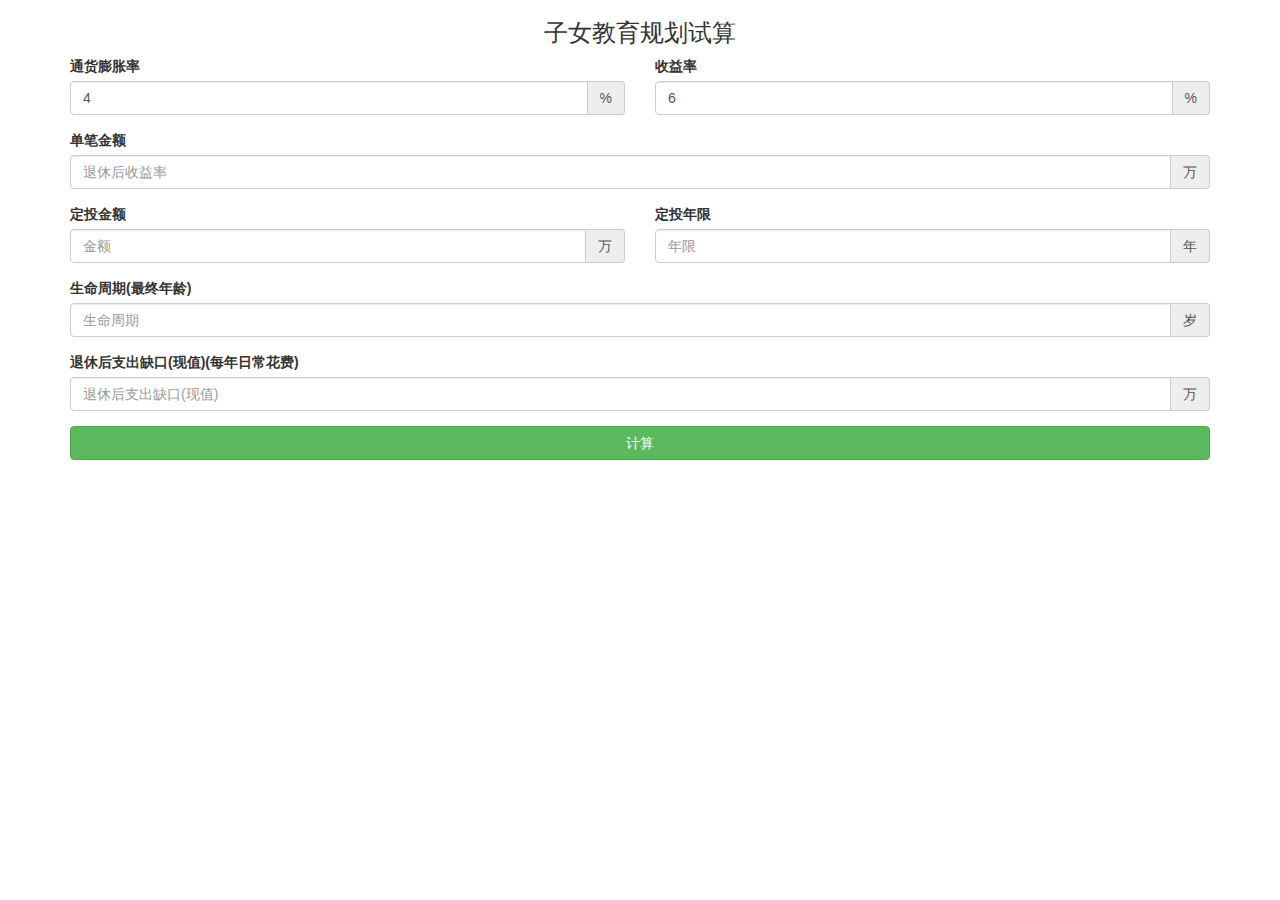
==== offspring-plan.html @ 3f29cd79 "create project" ====
<!DOCTYPE html>
<html lang="en">
<head>
    <meta charset="UTF-8">
    <meta name="viewport"
          content="width=device-width,initial-scale=1.0,maximum-scale=1.0,user-scalable=no,view-scale=1.0">
    <title>子女教育规划试算</title>
    <link rel="stylesheet" href="./lib/bootstrap-3.3.7/css/bootstrap.min.css"/>
</head>
<body>
<div class="container">
    <h3 class="text-center">子女教育规划试算</h3>
    <div>
        <form class="-form-horizontal">

            <div class="clearfix row clearfix">
                <div class="form-group clearfix col-xs-6">
                    <label class="control-label">通货膨胀率</label>
                    <div class="input-group">
                        <input type="number" class="form-control" id="inflation-rate" name="inflation-rate"
                               placeholder="通货膨胀率" value="4" min="0"/>
                        <div class="input-group-addon">%</div>
                    </div>
                </div>
                <div class="form-group col-xs-6">
                    <label class="control-label">收益率</label>
                    <div class="input-group">
                        <input type="number" class="form-control" name="retirement-after-rate" min="0"
                               placeholder="退休后收益率"
                               value="6">
                        <div class="input-group-addon">%</div>
                    </div>
                </div>
            </div>
            <div class="form-group clearfix">
                <label class="control-label">单笔金额</label>
                <div class="input-group col-xs-12">
                    <input type="number" class="form-control" name="existing-sum" min="0" placeholder="退休后收益率" value="">
                    <div class="input-group-addon">万</div>
                </div>
            </div>
            <div class="form-group row clearfix">
                <div class="col-xs-6 clearfix">
                    <label class="control-label">定投金额</label>
                    <div class="input-group">
                        <input type="number" class="form-control" min="0" name="phase1-amount" placeholder="金额"
                               value="">
                        <div class="input-group-addon">万</div>
                    </div>
                </div>
                <div class="col-xs-6 clearfix">
                    <label class="control-label">定投年限</label>
                    <div class="input-group">
                        <input type="number" class="form-control col-xs-12" name="phase1-years"
                               placeholder="年限" value="">
                        <div class="input-group-addon">年</div>
                    </div>
                </div>
            </div>

            <div class="form-group clearfix">
                <label class="control-label">生命周期(最终年龄)</label>
                <div class="input-group">
                    <input type="number" class="form-control" min="0" name="end-age" placeholder="生命周期" value="">
                    <div class="input-group-addon">岁</div>
                </div>
            </div>

            <div class="form-group clearfix">
                <label class="control-label">退休后支出缺口(现值)(每年日常花费)</label>
                <div class="input-group">
                    <input type="number" class="form-control" min="0" name="retirement-cost"
                           placeholder="退休后支出缺口(现值)" value="">
                    <div class="input-group-addon">万</div>
                </div>
            </div>
        </form>
        <button id="calc" class="btn btn-success col-xs-12" style="margin-bottom: 2em;">计算</button>
    </div>
    <div id="result"></div>
</div>
</body>
<script src="js/jquery-1.9.1.min.js"></script>
<script type="text/javascript">
    $(function () {
        var $phaseYear1 = $("input[name='phase1-years']"),
            $phaseYear2 = $("input[name='phase2-years']"),
            $startAge = $("input[name='start-age']"),
            $endAge = $("input[name='end-age']"),
            $infRate = $("input[name='inflation-rate']"),
            $retBeforeRate = $("input[name='retirement-before-rate']"),
            $retAfterRate = $("input[name='retirement-after-rate']"),
            $existingSum = $("input[name='existing-sum']"),
            $retAge = $("input[name='retirement-age']"),
            $phaseAmount1 = $("input[name='phase1-amount']"),
            $phaseAmount2 = $("input[name='phase2-amount']"),
            $retCost = $("input[name='retirement-cost']");

        var startAge = $startAge.val();
        var retAge = $retAge.val();
        var phaseYear1 = $phaseYear1.val();

        $("input[name='start-age'],input[name='retirement-age']").on("input", function () {
            var startAge = $startAge.val();
            var retAge = $retAge.val();
            var diff = retAge - startAge > 0 ? retAge - startAge : 0;
            $phaseYear1.val(diff - $phaseYear2.val());
        });

        $phaseYear1.on("input", function () {
            var startAge = $startAge.val();
            var retAge = $retAge.val();
            var year1 = $phaseYear1.val();
            var diff = retAge - startAge > 0 ? retAge - startAge : 0;
            $phaseYear2.val(diff - year1);
        });
        $phaseYear2.on("input", function () {
            var startAge = $startAge.val();
            var retAge = $retAge.val();
            var year2 = $phaseYear2.val();
            var diff = retAge - startAge > 0 ? retAge - startAge : 0;
            $phaseYear1.val(diff - year2);
        });

        $("#calc").on("click", function () {
            var obj = new Yanglao({
                infRate: parseFloat($infRate.val()),
                retBeforeRate: parseFloat($retBeforeRate.val()),
                retAfterRate: parseFloat($retAfterRate.val()),
                existingSum: parseFloat($existingSum.val()),
                phaseAmount1: parseFloat($phaseAmount1.val()),
                phaseAmount2: parseFloat($phaseAmount2.val()),
                phaseYear1: parseInt($phaseYear1.val()),
                phaseYear2: parseInt($phaseYear2.val()),
                startAge: parseInt($startAge.val()),
                endAge: parseInt($endAge.val()),
                retAge: parseInt($retAge.val()),
                retCost: parseFloat($retCost.val())
            })
            obj.calc();
            var $result = $("#result"),
                top = $result.offset().top;
            $result.empty().append(obj.toHtml());
            $(window).scrollTop(top);
        });
    })

    Yanglao = function (opts) {
        this.infRate = 0;
        this.retBeforeRate = 0;
        this.retAfterRate = 0;
        this.existingSum = 0;
        this.phaseAmount1 = 0;
        this.phaseAmount2 = 0;
        this.phaseYear1 = 0;
        this.phaseYear2 = 0;
        this.startAge = 0;
        this.endAge = 0;
        this.retAge = 0;
        this.retCost = 0;

        this.balanceArr = [];
        this.balance = 0;

        if (opts) {
            for (let key in opts) {
                this[key] = isNaN(opts[key]) ? 0 : opts[key];
            }
        }

        this.ageDiff = this.retAge - this.startAge;

        //this.init();
    }

    Yanglao.prototype.init = function () {
        this.calc();
    }

    Yanglao.prototype.calc = function () {

        var balance = 0;
        // 退休前每年的前 计算
        for (var i = 0; i < this.ageDiff; i++) {

            var input = 0, output = 0;
            if (i === 0) {
                //balance = balance + this.existingSum + this.phaseAmount1;
                input = this.existingSum + this.phaseAmount1;
            } else {
                if (i < this.phaseYear1) {
                    //balance = (balance + this.phaseAmount1) * (1 + this.retBeforeRate / 100);
                    input = this.phaseAmount1;
                } else {
                    //balance = (balance + this.phaseAmount2) * (1 + this.retBeforeRate / 100);
                    input = this.phaseAmount2;
                }
            }
            balance = this.calcCPI((balance + input + output), this.retBeforeRate, 1);
            var item = {
                age: this.startAge + i,
                input: input.toFixed(2),
                output: output.toFixed(2),
                balance: balance.toFixed(2)
            }
            this.balanceArr.push(item);
            console.log(item)
        }

        // 退休后每年的前 计算
        var len = this.endAge - this.retAge > 0 ? this.endAge - this.retAge : 0;
        for (var x = 0; x <= len; x++) {
            var input = 0,
                age = this.retAge + x,
                output = -1 * this.calcCPI(this.retCost, this.infRate, age - this.startAge);
            balance = this.calcCPI((balance + input + output), this.retAfterRate, 1);
            var item = {age: age, input: input.toFixed(2), output: output.toFixed(2), balance: balance.toFixed(2)}
            this.balanceArr.push(item);
            console.log(item)
        }
    }

    Yanglao.prototype.calcCPI = function (capital, rate, _time) {
        return capital * Math.pow((1 + (rate / 100)), parseInt(_time));
    }

    Yanglao.prototype.toHtml = function () {
        var $html = $("<table class='table table-striped'></table>"),
            len = this.balanceArr.length;

        $html.append("<thead><tr><th>年龄</th><th>投入</th><th>支出</th><th>净投入</th><th>余额</th></tr></thead>");

        var body = "<tbody>"
        for (var i = 0; i < len; i++) {
            var item = this.balanceArr[i],
                diff = parseFloat(item['input']) + parseFloat(item['output']);

            body += "<tr>";
            body += "<td>" + item['age'] + "</td>";
            body += "<td>" + item['input'] + "</td>";
            body += "<td>" + item['output'] + "</td>";
            body += "<td>" + diff + "</td>";
            body += "<td>" + item['balance'] + "</td>";
            body += "</tr>";
        }

        body += "</tbody>";

        $html = $html.append(body);
        return $html;
    }
</script>
</html>
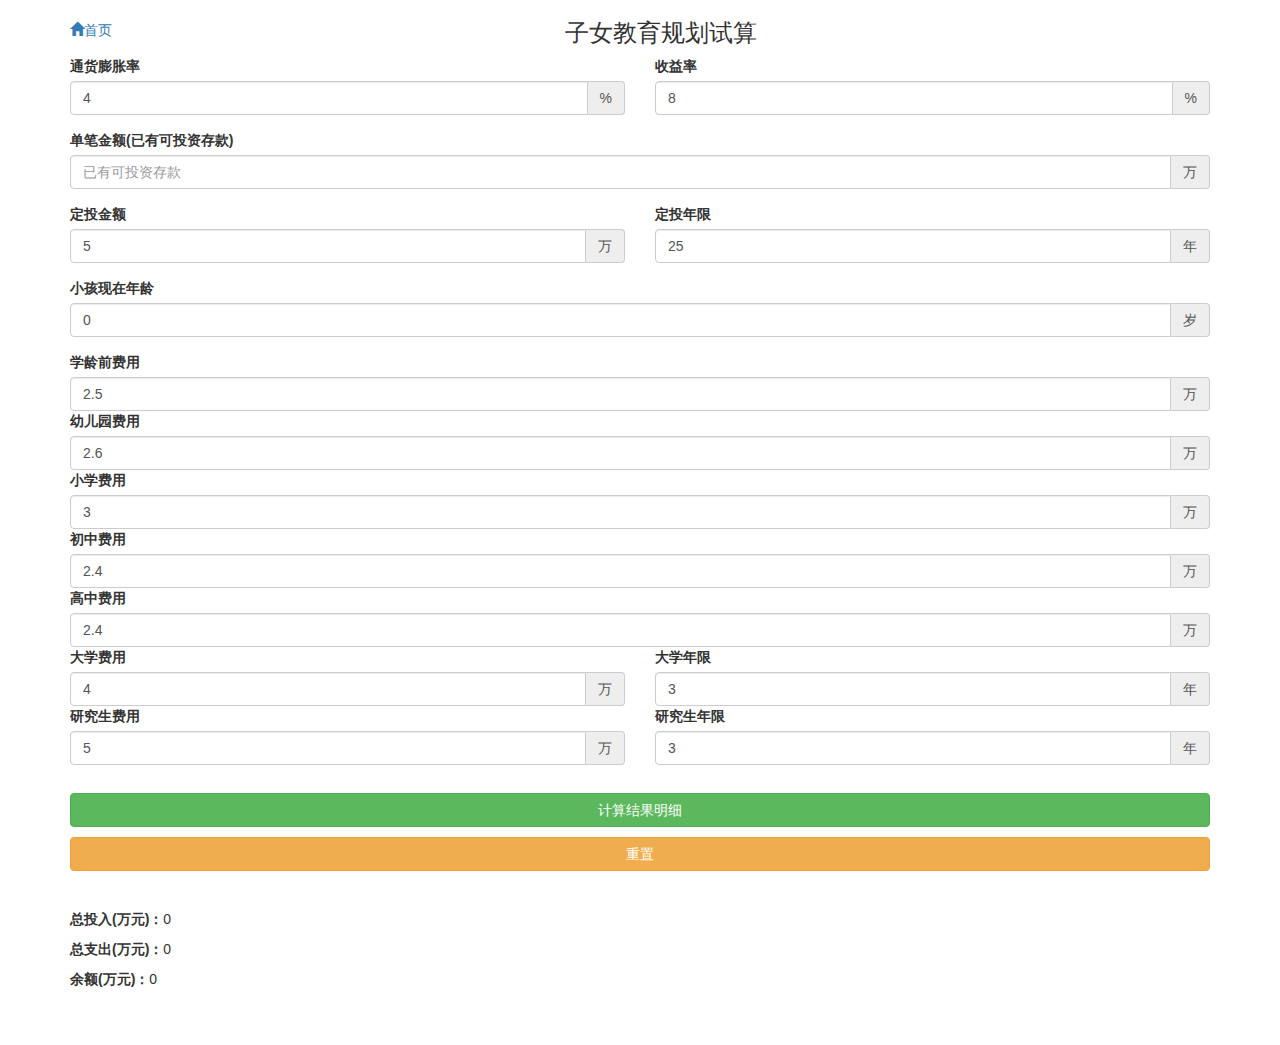
==== commit 714669f3: "update" ====
--- a/offspring-plan.html
+++ b/offspring-plan.html
@@ -8,11 +8,25 @@
     <link rel="stylesheet" href="./lib/bootstrap-3.3.7/css/bootstrap.min.css"/>
 </head>
 <body>
-<div class="container">
-    <h3 class="text-center">子女教育规划试算</h3>
+<style>
+    .require:before {
+        content: "*";
+        color: red;
+        font-size: 1.5rem;
+        margin-right: .5rem;
+    }
+
+    .c-btn-group .btn {
+        margin-bottom: 1rem;
+    }
+</style>
+<div class="container c-page">
+    <div class="text-center">
+        <a class="pull-left" href="./index.html" title="首页"><i class="glyphicon glyphicon-home"></i>首页</a>
+        <h3 class="text-center">子女教育规划试算</h3>
+    </div>
     <div>
         <form class="-form-horizontal">
-
             <div class="clearfix row clearfix">
                 <div class="form-group clearfix col-xs-6">
                     <label class="control-label">通货膨胀率</label>
@@ -25,17 +39,18 @@
                 <div class="form-group col-xs-6">
                     <label class="control-label">收益率</label>
                     <div class="input-group">
-                        <input type="number" class="form-control" name="retirement-after-rate" min="0"
-                               placeholder="退休后收益率"
-                               value="6">
+                        <input type="number" class="form-control" name="irr" min="0"
+                               placeholder="收益率"
+                               value="8">
                         <div class="input-group-addon">%</div>
                     </div>
                 </div>
             </div>
             <div class="form-group clearfix">
-                <label class="control-label">单笔金额</label>
+                <label class="control-label">单笔金额(已有可投资存款)</label>
                 <div class="input-group col-xs-12">
-                    <input type="number" class="form-control" name="existing-sum" min="0" placeholder="退休后收益率" value="">
+                    <input type="number" class="form-control" name="existing-sum" min="0" placeholder="已有可投资存款"
+                           value="">
                     <div class="input-group-addon">万</div>
                 </div>
             </div>
@@ -44,7 +59,7 @@
                     <label class="control-label">定投金额</label>
                     <div class="input-group">
                         <input type="number" class="form-control" min="0" name="phase1-amount" placeholder="金额"
-                               value="">
+                               value="5">
                         <div class="input-group-addon">万</div>
                     </div>
                 </div>
@@ -52,112 +67,194 @@
                     <label class="control-label">定投年限</label>
                     <div class="input-group">
                         <input type="number" class="form-control col-xs-12" name="phase1-years"
-                               placeholder="年限" value="">
+                               placeholder="年限" value="25">
                         <div class="input-group-addon">年</div>
                     </div>
                 </div>
             </div>
-
             <div class="form-group clearfix">
-                <label class="control-label">生命周期(最终年龄)</label>
-                <div class="input-group">
-                    <input type="number" class="form-control" min="0" name="end-age" placeholder="生命周期" value="">
+                <label class="control-label">小孩现在年龄</label>
+                <div class="input-group col-xs-12">
+                    <input type="number" class="form-control" name="now-age" min="0" placeholder="小孩现在年龄" value="0">
                     <div class="input-group-addon">岁</div>
                 </div>
             </div>
-
-            <div class="form-group clearfix">
-                <label class="control-label">退休后支出缺口(现值)(每年日常花费)</label>
-                <div class="input-group">
-                    <input type="number" class="form-control" min="0" name="retirement-cost"
-                           placeholder="退休后支出缺口(现值)" value="">
-                    <div class="input-group-addon">万</div>
+            <div class="form-group row clearfix">
+                <div class="col-xs-12 clearfix">
+                    <label class="control-label">学龄前费用</label>
+                    <div class="input-group">
+                        <input type="number" class="form-control" min="0" name="preschool-cost" placeholder="学龄前费用"
+                               value="2.5">
+                        <div class="input-group-addon">万</div>
+                    </div>
+                </div>
+                <div class="col-xs-12 clearfix">
+                    <label class="control-label">幼儿园费用</label>
+                    <div class="input-group">
+                        <input type="number" class="form-control col-xs-12" name="kindergarten-cost"
+                               placeholder="幼儿园费用" value="2.6">
+                        <div class="input-group-addon">万</div>
+                    </div>
+                </div>
+                <div class="col-xs-12 clearfix">
+                    <label class="control-label">小学费用</label>
+                    <div class="input-group">
+                        <input type="number" class="form-control col-xs-12" name="primaryschool-cost"
+                               placeholder="小学费用" value="3">
+                        <div class="input-group-addon">万</div>
+                    </div>
+                </div>
+                <div class="col-xs-12 clearfix">
+                    <label class="control-label">初中费用</label>
+                    <div class="input-group">
+                        <input type="number" class="form-control col-xs-12" name="juniorhighschool-cost"
+                               placeholder="初中费用" value="2.4">
+                        <div class="input-group-addon">万</div>
+                    </div>
+                </div>
+                <div class="col-xs-12 clearfix">
+                    <label class="control-label">高中费用</label>
+                    <div class="input-group">
+                        <input type="number" class="form-control col-xs-12" name="highschool-cost"
+                               placeholder="高中费用" value="2.4">
+                        <div class="input-group-addon">万</div>
+                    </div>
+                </div>
+                <div class="clearfix">
+                    <div class="col-xs-6 clearfix">
+                        <label class="control-label">大学费用</label>
+                        <div class="input-group">
+                            <input type="number" class="form-control col-xs-12" name="university-cost"
+                                   placeholder="大学费用" value="4">
+                            <div class="input-group-addon">万</div>
+                        </div>
+                    </div>
+                    <div class="col-xs-6 clearfix">
+                        <label class="control-label">大学年限</label>
+                        <div class="input-group">
+                            <input type="number" class="form-control col-xs-12" name="university-years"
+                                   placeholder="大学年限" value="3" min="0">
+                            <div class="input-group-addon">年</div>
+                        </div>
+                    </div>
+                </div>
+                <div class="clearfix">
+                    <div class="col-xs-6 clearfix">
+                        <label class="control-label">研究生费用</label>
+                        <div class="input-group">
+                            <input type="number" class="form-control col-xs-12" name="graduate-cost"
+                                   placeholder="研究生费用" value="5" min="0">
+                            <div class="input-group-addon">万</div>
+                        </div>
+                    </div>
+                    <div class="col-xs-6 clearfix">
+                        <label class="control-label">研究生年限</label>
+                        <div class="input-group">
+                            <input type="number" class="form-control col-xs-12" name="graduate-years"
+                                   placeholder="研究生年限" value="3" min="0">
+                            <div class="input-group-addon">年</div>
+                        </div>
+                    </div>
                 </div>
             </div>
         </form>
-        <button id="calc" class="btn btn-success col-xs-12" style="margin-bottom: 2em;">计算</button>
+        <div class="clearfix c-btn-group" style="margin: 2em 0;">
+            <button id="calc" class="btn btn-success col-xs-12">计算结果明细</button>
+            <button id="clear" class="btn btn-warning col-xs-12 -hidden">重置</button>
+        </div>
     </div>
-    <div id="result"></div>
+    <div id="result" style="margin-bottom: 2em;">
+        <div class="summary" style="margin-bottom: 2em;">
+            <p class="dingtou hidden"><b>定投金额：</b><span>0</span></p>
+            <p class="investmentSum"><b>总投入(万元)：</b><span>0</span></p>
+            <p class="spendingSum"><b>总支出(万元)：</b><span>0</span></p>
+            <p class="balance"><b>余额(万元)：</b><span>0</span></p>
+        </div>
+        <div class="detail" style="overflow-x: auto"></div>
+    </div>
 </div>
 </body>
 <script src="js/jquery-1.9.1.min.js"></script>
 <script type="text/javascript">
     $(function () {
-        var $phaseYear1 = $("input[name='phase1-years']"),
-            $phaseYear2 = $("input[name='phase2-years']"),
-            $startAge = $("input[name='start-age']"),
-            $endAge = $("input[name='end-age']"),
-            $infRate = $("input[name='inflation-rate']"),
-            $retBeforeRate = $("input[name='retirement-before-rate']"),
-            $retAfterRate = $("input[name='retirement-after-rate']"),
+        var $infRate = $("input[name='inflation-rate']"),
+            $irr = $("input[name='irr']"),
             $existingSum = $("input[name='existing-sum']"),
-            $retAge = $("input[name='retirement-age']"),
+            $nowAge = $("input[name='now-age']"),
             $phaseAmount1 = $("input[name='phase1-amount']"),
-            $phaseAmount2 = $("input[name='phase2-amount']"),
-            $retCost = $("input[name='retirement-cost']");
-
-        var startAge = $startAge.val();
-        var retAge = $retAge.val();
-        var phaseYear1 = $phaseYear1.val();
-
-        $("input[name='start-age'],input[name='retirement-age']").on("input", function () {
-            var startAge = $startAge.val();
-            var retAge = $retAge.val();
-            var diff = retAge - startAge > 0 ? retAge - startAge : 0;
-            $phaseYear1.val(diff - $phaseYear2.val());
-        });
-
-        $phaseYear1.on("input", function () {
-            var startAge = $startAge.val();
-            var retAge = $retAge.val();
-            var year1 = $phaseYear1.val();
-            var diff = retAge - startAge > 0 ? retAge - startAge : 0;
-            $phaseYear2.val(diff - year1);
-        });
-        $phaseYear2.on("input", function () {
-            var startAge = $startAge.val();
-            var retAge = $retAge.val();
-            var year2 = $phaseYear2.val();
-            var diff = retAge - startAge > 0 ? retAge - startAge : 0;
-            $phaseYear1.val(diff - year2);
-        });
+            $phaseYear1 = $("input[name='phase1-years']"),
+            $preschoolCost = $("input[name='preschool-cost']"),
+            $kindergartenCost = $("input[name='kindergarten-cost']"),
+            $primaryschoolCost = $("input[name='primaryschool-cost']"),
+            $juniorhighschoolCost = $("input[name='juniorhighschool-cost']"),
+            $highschoolCost = $("input[name='highschool-cost']"),
+            $universityCost = $("input[name='university-cost']"),
+            $universityYears = $("input[name='university-years']"),
+            $graduateCost = $("input[name='graduate-cost']"),
+            $graduateYears = $("input[name='graduate-years']");
+
+        var $investmentSum = $(".investmentSum>span"),
+            $spendingSum = $(".spendingSum>span"),
+            $detail = $(".detail"),
+            $balance = $(".balance>span");
 
         $("#calc").on("click", function () {
-            var obj = new Yanglao({
+            var obj = new Offspring({
                 infRate: parseFloat($infRate.val()),
-                retBeforeRate: parseFloat($retBeforeRate.val()),
-                retAfterRate: parseFloat($retAfterRate.val()),
+                irr: parseFloat($irr.val()),
+                nowAge: parseFloat($nowAge.val()),
                 existingSum: parseFloat($existingSum.val()),
                 phaseAmount1: parseFloat($phaseAmount1.val()),
-                phaseAmount2: parseFloat($phaseAmount2.val()),
                 phaseYear1: parseInt($phaseYear1.val()),
-                phaseYear2: parseInt($phaseYear2.val()),
-                startAge: parseInt($startAge.val()),
-                endAge: parseInt($endAge.val()),
-                retAge: parseInt($retAge.val()),
-                retCost: parseFloat($retCost.val())
+                preschoolCost: parseFloat($preschoolCost.val()),
+                kindergartenCost: parseFloat($kindergartenCost.val()),
+                primaryschoolCost: parseFloat($primaryschoolCost.val()),
+                juniorhighschoolCost: parseFloat($juniorhighschoolCost.val()),
+                highschoolCost: parseFloat($highschoolCost.val()),
+                universityCost: parseFloat($universityCost.val()),
+                universityYears: parseInt($universityYears.val()),
+                graduateCost: parseFloat($graduateCost.val()),
+                graduateYears: parseInt($graduateYears.val()),
             })
             obj.calc();
             var $result = $("#result"),
                 top = $result.offset().top;
-            $result.empty().append(obj.toHtml());
+            top = $result.offset().top;
+            $investmentSum.empty().append(obj.getInputSum());
+            $spendingSum.empty().append(obj.getOutputSum());
+            $balance.empty().append(obj.getBalance());
+            $detail.empty().append(obj.toHtml());
             $(window).scrollTop(top);
         });
+        $("#clear").on("click", function () {
+            var $els = [$nowAge, $existingSum, $phaseYear1, $phaseAmount1,
+                $preschoolCost, $kindergartenCost, $primaryschoolCost, $juniorhighschoolCost, $highschoolCost,
+                $universityCost, $universityYears, $graduateCost, $graduateYears];
+            for (var i = 0; i < $els.length; i++) {
+                $els[i].val('');
+            }
+        });
     })
-
-    Yanglao = function (opts) {
+    var FIX_LEN = 3;
+    Offspring = function (opts) {
         this.infRate = 0;
-        this.retBeforeRate = 0;
-        this.retAfterRate = 0;
+        this.irr = 0;
+        this.nowAge = 0;
         this.existingSum = 0;
         this.phaseAmount1 = 0;
-        this.phaseAmount2 = 0;
         this.phaseYear1 = 0;
-        this.phaseYear2 = 0;
-        this.startAge = 0;
-        this.endAge = 0;
-        this.retAge = 0;
-        this.retCost = 0;
+
+        this.preschoolCost = 0;
+        this.kindergartenCost = 0;
+        this.primaryschoolCost = 0;
+        this.juniorhighschoolCost = 0;
+        this.highschoolCost = 0;
+
+        this.universityCost = 0;
+        this.universityYears = 0;
+
+        this.graduateCost = 0;
+        this.graduateYears = 0;
 
         this.balanceArr = [];
         this.balance = 0;
@@ -168,80 +265,157 @@
             }
         }
 
-        this.ageDiff = this.retAge - this.startAge;
-
-        //this.init();
-    }
-
-    Yanglao.prototype.init = function () {
-        this.calc();
-    }
-
-    Yanglao.prototype.calc = function () {
-
-        var balance = 0;
-        // 退休前每年的前 计算
-        for (var i = 0; i < this.ageDiff; i++) {
-
-            var input = 0, output = 0;
-            if (i === 0) {
-                //balance = balance + this.existingSum + this.phaseAmount1;
-                input = this.existingSum + this.phaseAmount1;
+        this.init();
+    }
+
+    Offspring.prototype.init = function () {
+        this.ageLimit = 0;
+        this.preschoolAgeMax = 2;
+        this.kindergartenAgeMax = 6;
+        this.primaryschoolAgeMax = 12;
+        this.juniorhighschoolAgeMax = 15;
+        this.highschoolAgeMax = 18;
+
+        if (this.graduateYears === 0) {
+            if (this.universityYears === 0) {
+                this.universityAgeMax = 0;
+                this.ageLimit = this.highschoolAgeMax;
             } else {
-                if (i < this.phaseYear1) {
-                    //balance = (balance + this.phaseAmount1) * (1 + this.retBeforeRate / 100);
-                    input = this.phaseAmount1;
+                this.universityAgeMax = this.highschoolAgeMax + this.universityYears;
+                this.ageLimit = this.universityAgeMax;
+            }
+        } else {
+            if (this.universityYears === 0) {
+                this.universityAgeMax = 0;
+                this.ageLimit = this.highschoolAgeMax;
+            } else {
+                this.universityAgeMax = this.highschoolAgeMax + this.universityYears;
+                this.ageLimit = this.universityAgeMax + this.graduateYears;
+            }
+        }
+        this.universityAgeMax = this.highschoolAgeMax + this.universityYears;
+        this.graduateAgeMax = this.universityAgeMax + this.graduateYears;
+
+        this.costItems = [];
+    }
+
+    Offspring.prototype.calc = function () {
+        var fixLen = 6;
+        var balance = 0,
+            inputRecord = [],
+            outputRecord = [],
+            netInvestmentRecord = [],
+            balanceRecord = [],
+            label = [],
+            ageLimit = this.ageLimit;
+
+        var costItems = [];
+
+        this.nowAge = this.nowAge > 0 ? this.nowAge : 0;
+        var _age = this.nowAge;
+        for (var i = 0; i <= ageLimit; i++) {
+            var output = 0,
+                input = 0,
+                netInvestment = 0,
+                labelStr = '';
+
+            if (_age <= i) {
+                if (_age === i) {
+                    input = this.existingSum + this.phaseAmount1;
                 } else {
-                    //balance = (balance + this.phaseAmount2) * (1 + this.retBeforeRate / 100);
-                    input = this.phaseAmount2;
+                    if (i < (_age + this.phaseYear1)) {
+                        input = this.phaseAmount1;
+                    } else {
+                        input = 0;
+                    }
                 }
-            }
-            balance = this.calcCPI((balance + input + output), this.retBeforeRate, 1);
-            var item = {
-                age: this.startAge + i,
-                input: input.toFixed(2),
-                output: output.toFixed(2),
-                balance: balance.toFixed(2)
-            }
-            this.balanceArr.push(item);
-            console.log(item)
-        }
-
-        // 退休后每年的前 计算
-        var len = this.endAge - this.retAge > 0 ? this.endAge - this.retAge : 0;
-        for (var x = 0; x <= len; x++) {
-            var input = 0,
-                age = this.retAge + x,
-                output = -1 * this.calcCPI(this.retCost, this.infRate, age - this.startAge);
-            balance = this.calcCPI((balance + input + output), this.retAfterRate, 1);
-            var item = {age: age, input: input.toFixed(2), output: output.toFixed(2), balance: balance.toFixed(2)}
-            this.balanceArr.push(item);
-            console.log(item)
-        }
-    }
-
-    Yanglao.prototype.calcCPI = function (capital, rate, _time) {
+                if (i <= this.preschoolAgeMax) {
+                    output = this.calcCPI(this.preschoolCost, this.infRate, i - this.nowAge + 1);
+                } else if (this.preschoolAgeMax < i && i <= this.kindergartenAgeMax) {
+                    output = this.calcCPI(this.kindergartenCost, this.infRate, i - this.nowAge + 1);
+                } else if (this.kindergartenAgeMax < i && i <= this.primaryschoolAgeMax) {
+                    output = this.calcCPI(this.primaryschoolCost, this.infRate, i - this.nowAge + 1);
+                } else if (this.primaryschoolAgeMax < i && i <= this.juniorhighschoolAgeMax) {
+                    output = this.calcCPI(this.juniorhighschoolCost, this.infRate, i - this.nowAge + 1);
+                } else if (this.juniorhighschoolAgeMax < i && i <= this.highschoolAgeMax) {
+                    output = this.calcCPI(this.highschoolCost, this.infRate, i - this.nowAge + 1);
+                } else if (this.highschoolAgeMax < i && i <= this.universityAgeMax) {
+                    output = this.calcCPI(this.universityCost, this.infRate, i - this.nowAge + 1);
+                } else if (this.universityAgeMax < i && i <= this.graduateAgeMax) {
+                    output = this.calcCPI(this.graduateCost, this.infRate, i - this.nowAge + 1);
+                }
+            } else {
+                output = 0;
+                input = 0;
+                netInvestment = 0;
+                input = 0;
+            }
+
+            if (i <= this.preschoolAgeMax) {
+                labelStr = '学龄前';
+            } else if (this.preschoolAgeMax < i && i <= this.kindergartenAgeMax) {
+                labelStr = '幼儿园';
+            } else if (this.kindergartenAgeMax < i && i <= this.primaryschoolAgeMax) {
+                labelStr = '小学';
+            } else if (this.primaryschoolAgeMax < i && i <= this.juniorhighschoolAgeMax) {
+                labelStr = '初中';
+            } else if (this.juniorhighschoolAgeMax < i && i <= this.highschoolAgeMax) {
+                labelStr = '高中';
+            } else if (this.highschoolAgeMax < i && i <= this.universityAgeMax) {
+                labelStr = '大学';
+            } else if (this.universityAgeMax < i && i <= this.graduateAgeMax) {
+                labelStr = '研究生';
+            }
+            console.log(i, output, i - this.nowAge);
+
+            inputRecord.push(input);
+            outputRecord.push(output);
+            netInvestment = input - output;
+            netInvestmentRecord.push(netInvestment);
+            balance = this.calcCPI(balance + netInvestment, this.irr, 1);
+            balanceRecord.push(balance);
+
+            costItems.push({
+                'label': labelStr, "age": i, "input": input, "output": output,
+                "netInvestment": netInvestment, "balance": balance
+            })
+        }
+
+        this.costItems = costItems;
+        console.log(inputRecord);
+        console.log(outputRecord);
+        console.log(netInvestmentRecord);
+        console.log(balanceRecord);
+    }
+
+    Offspring.prototype.calcCPI = function (capital, rate, _time) {
         return capital * Math.pow((1 + (rate / 100)), parseInt(_time));
     }
 
-    Yanglao.prototype.toHtml = function () {
+    Offspring.prototype.toHtml = function () {
         var $html = $("<table class='table table-striped'></table>"),
-            len = this.balanceArr.length;
-
-        $html.append("<thead><tr><th>年龄</th><th>投入</th><th>支出</th><th>净投入</th><th>余额</th></tr></thead>");
-
-        var body = "<tbody>"
+            len = this.costItems.length;
+
+        $html.append("<thead><tr><th></th><th>年龄</th><th>投入</th><th>支出</th><th>净投入</th><th>余额</th></tr></thead>");
+
+        var body = "<tbody>";
         for (var i = 0; i < len; i++) {
-            var item = this.balanceArr[i],
-                diff = parseFloat(item['input']) + parseFloat(item['output']);
+            var item = this.costItems[i];
 
             body += "<tr>";
+            body += "<td>" + item['label'] + "</td>";
             body += "<td>" + item['age'] + "</td>";
-            body += "<td>" + item['input'] + "</td>";
-            body += "<td>" + item['output'] + "</td>";
-            body += "<td>" + diff + "</td>";
-            body += "<td>" + item['balance'] + "</td>";
+            body += "<td>" + item['input'].toFixed(FIX_LEN) + "</td>";
+            body += "<td>" + item['output'].toFixed(FIX_LEN) + "</td>";
+            body += "<td>" + item['netInvestment'].toFixed(FIX_LEN) + "</td>";
+            body += "<td>" + item['balance'].toFixed(FIX_LEN) + "</td>";
             body += "</tr>";
+
+            if (i === this.preschoolAgeMax || i === this.kindergartenAgeMax ||
+                i === this.primaryschoolAgeMax || i === this.juniorhighschoolAgeMax ||
+                i === this.highschoolAgeMax || i === this.universityAgeMax || i === this.graduateAgeMax) {
+                body += "<tr style='background-color: #ffd500'><td colspan='6'></td></tr>";
+            }
         }
 
         body += "</tbody>";
@@ -249,5 +423,30 @@
         $html = $html.append(body);
         return $html;
     }
+
+    Offspring.prototype.getInputSum = function () {
+        var len = this.costItems.length,
+            sum = 0;
+        for (var i = 0; i < len; i++) {
+            var item = this.costItems[i];
+            sum += item['input'];
+        }
+
+        return sum.toFixed(FIX_LEN);
+    }
+    Offspring.prototype.getOutputSum = function () {
+        var len = this.costItems.length,
+            sum = 0;
+        for (var i = 0; i < len; i++) {
+            var item = this.costItems[i];
+            sum += item['output'];
+        }
+
+        return sum.toFixed(FIX_LEN);
+    }
+    Offspring.prototype.getBalance = function () {
+        var b = this.costItems[this.costItems.length - 1]['balance'];
+        return b.toFixed(FIX_LEN);
+    }
 </script>
 </html>